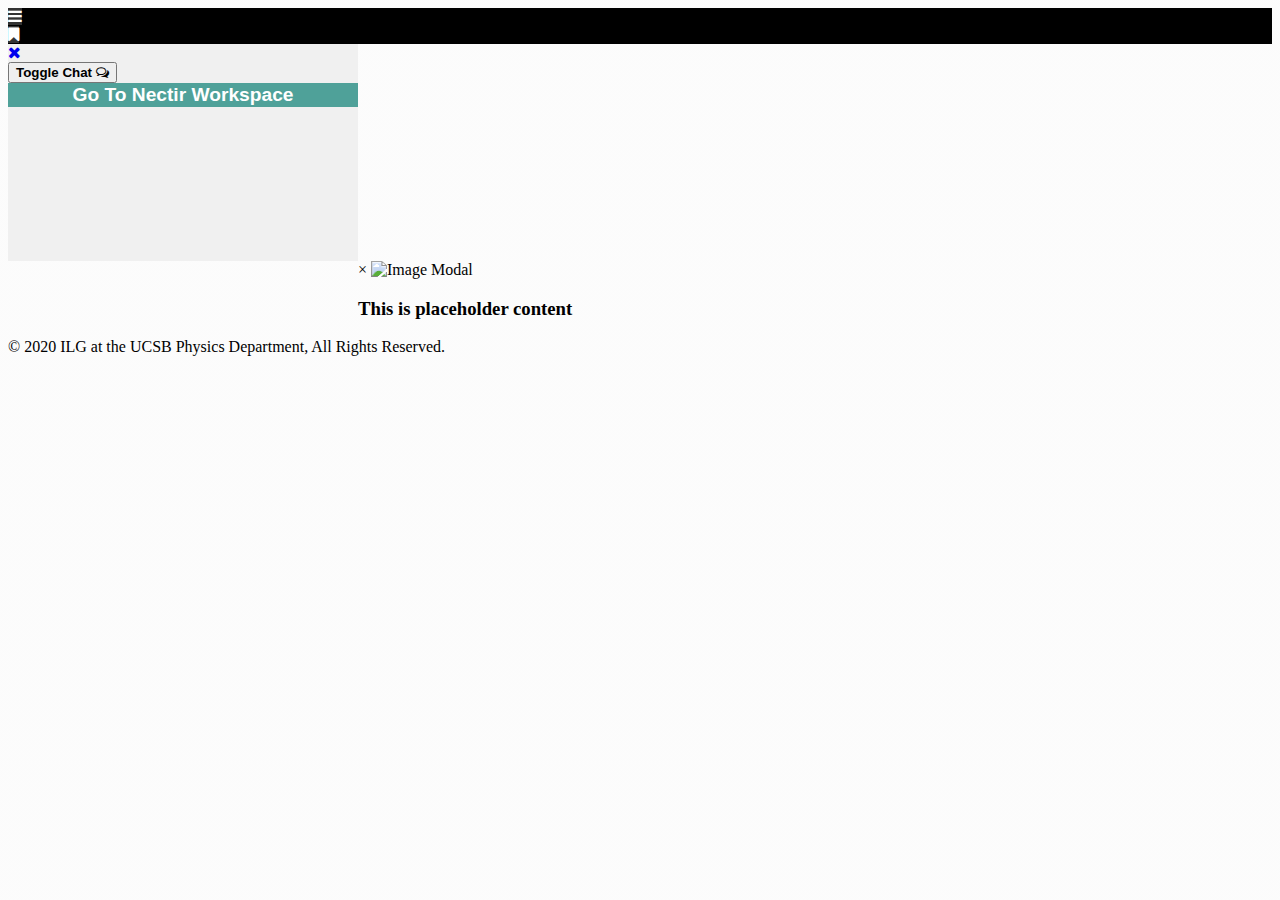
==== 4LSite/index.html @ b5ff5ae2 "Website dependency overhaul + update to materials list" ====
<!DOCTYPE html>
<html lang="en">
<title>UCSB Physics</title>
<meta charset="UTF-8">

<head>




  <!-- W3 CSS standards -->
  <link rel="stylesheet" href="https://ilg-physics-ucsb.github.io/ManualSite/static/css/w3.css">
  <link rel="stylesheet" href="theme.css">

  <!-- Our CSS -->
  <link rel="stylesheet" href="https://ilg-physics-ucsb.github.io/ManualSite/static/css/Site.css">
  <link rel="stylesheet" href="https://ilg-physics-ucsb.github.io/ManualSite/static/css/blurb.css">


  <!-- Fonts -->
  <link rel="stylesheet" href="https://fonts.googleapis.com/css?family=Roboto">
  <link rel="stylesheet" href="https://cdnjs.cloudflare.com/ajax/libs/font-awesome/4.7.0/css/font-awesome.min.css">
  <!-- Color Schemes -->
  <link rel='stylesheet' href="https://www.w3schools.com/lib/w3-colors-flat.css">

  <!-- Core Markdown Rendering -->
  <script src="https://ilg-physics-ucsb.github.io/ManualSite/static/scripts/markdown-it.min.js"></script>
  <script src="https://ilg-physics-ucsb.github.io/ManualSite/static/scripts/markdown-it-container.min.js"></script>



  <!-- Our JS -->
  <!-- Main Loop -->
  <script src="https://ilg-physics-ucsb.github.io/ManualSite/static/scripts/main.js"></script>
  <!-- Custom Markdown -->
  <script src="https://ilg-physics-ucsb.github.io/ManualSite/static/scripts/markdown.js"></script>
  <!-- Optional: Legacy Markdown Compatibility -->
  <script src="https://ilg-physics-ucsb.github.io/ManualSite/static/scripts/markdown-legacy.js"></script>

  <!-- navbar -->
  <script src="https://ilg-physics-ucsb.github.io/ManualSite/static/scripts/nav.js"></script>


  <!-- The loading of KaTeX -->
  <link rel="stylesheet" href="https://ilg-physics-ucsb.github.io/ManualSite/static/css/katex/katex.min.css">
  <script src="https://ilg-physics-ucsb.github.io/ManualSite/static/css/katex/katex.min.js"></script>
  <!-- To automatically render math in text elements, include the auto-render extension: -->
  <script src="https://ilg-physics-ucsb.github.io/ManualSite/static/css/katex/contrib/auto-render.min.js"></script>
  <link rel="stylesheet" href="https://cdn.jsdelivr.net/npm/katex@0.12.0/dist/katex.min.css"
    integrity="sha384-AfEj0r4/OFrOo5t7NnNe46zW/tFgW6x/bCJG8FqQCEo3+Aro6EYUG4+cU+KJWu/X" crossorigin="anonymous">

  <!-- Automatically generates ToC -->
  <script src="https://ilg-physics-ucsb.github.io/ManualSite/static/scripts/table-of-contents.js"></script>



</head>


<meta name="viewport" content="width=device-width, initial-scale=1">

<style>
  .w3-sidebar {
    z-index: 3;
    width: 250px;
    top: 43px;
    bottom: 0;
    height: inherit;
  }
</style>



<body>
  <!-- Navbar -->

  <script>init_nav()</script>
  <div class="w3-top" id='topbar'>
    <div class="w3-bar theme w3-top w3-left-align ">
      <a class="w3-bar-item w3-button w3-left w3-hide-large w3-hover-white w3-large theme-l1" href="javascript:void(0)"
        onclick="w3_open()"><i class="fa fa-bars"></i></a>
      <div id='topnavtarget'>
      </div>
      <div class='w3-dropdown-click w3-hide-medium w3-hide-large w3-right'>
        <a onclick="dropdownlab()" class="w3-bar-item w3-button w3-left w3-hover-white w3-large theme-l1  w3-right"
          width='100%'><i class="fa fa-bookmark"></i></a>
      </div>
    </div>

  </div>


  <!-- Sidebar -->
  <nav class="w3-sidebar w3-bar-block w3-collapse w3-medium theme-l5 w3-animate-left" id="mySidebar"
    style='width: 350px'>
    <a href="javascript:void(0)" onclick="w3_close()"
      class="w3-right w3-large w3-padding-large w3-hover-black w3-hide-large" title="Close Menu"><i
        class="fa fa-remove"></i>
    </a>
    <div data-content id="TOCprint" class="w3-hide w3-show w3-col w3-bar-item"> </div>
    <button type="button" id="collapsible" class='w3-bar-item w3-cell-bottom' onclick="sidebarFold()">
      <b>Toggle Chat <i class="fa fa-comments-o"></i></b>
    </button>

    <div id="chatscreen" class="w3-hide w3-animate-slide w3-bar-item">
      <div id='nectirbut'>
        <button class="btn btn-success" style="font-face: 'Source Sans Pro'; 
      font-weight: bold; font-size: larger; 
      background-color: #4fa199!important; 
      border:0px; text-align: center;width:100%;
       display: block; color:white;" onclick=" window.open('https://ucsb.nectir.io/channel/physics4l')">
          Go To Nectir Workspace</button>
      </div>
      <iframe width="100%" height="100%" frameborder="0" src="https://ucsb.nectir.io/channel/physics4l"
        webkitallowfullscreen="" mozallowfullscreen="" allowfullscreen="" allow="microphone; camera"
        id="chatframe"></iframe>

    </div>



    </div>
  </nav>

  <!-- Overlay effect when opening sidebar on small screens -->
  <div class="w3-overlay w3-hide-large" onclick="w3_close()" style="cursor:pointer" title="close side menu"
    id="myOverlay"></div>

  <!-- Main content: shift it to the right by 250 pixels when the sidebar is visible -->



  <div class="w3-main" style="margin-left:350px;margin-right: 20px;">
    <div class="w3-row">
      <div id="lablist" class="w3-dropdown-content  w3-bar-block w3-border w3-hide">
      </div>
      <!-- Modal Content -->
      <div class="image-modal-popup">
        <div class="wrapper">
          <span>&times;</span>
          <img src="" alt="Image Modal">
          <div class="description">
            <h3> This is placeholder content</h3>
          </div>
        </div>
      </div>
      <!-- Main Content goes here -->
      <div data-toc id="TOC">
        <div w3-include-html="courseinfo.md" id="mdcontent"></div>
      </div>
    </div>
  </div>
  <!-- END MAIN -->
  <footer>
    <div id='ILGfooter'>

      <p>© 2020 ILG at the UCSB Physics Department, All Rights Reserved.
      </p>
    </div>

  </footer>






</body>

<script>



  includeHTML(linkfile)


  //Init navigaion
  var toc = document.getElementById('TOCprint') //TOC
  var chatframe = document.getElementById('chatframe') //Nectir iframe
  var chatscreen = document.getElementById('chatscreen') //Nectir container
  var mySidebar = document.getElementById("mySidebar"); //Sidebar
  function sidebarFold() {
    toc.classList.toggle("w3-show");
    chatscreen.classList.toggle("w3-show");
  }


  // Toggle between showing and hiding the sidebar, and add overlay effect
  function w3_open() {
    if (mySidebar.style.display === 'block') {
      mySidebar.style.display = 'none';
    } else {
      mySidebar.style.display = 'block';
    }
  }

  // Close the sidebar with the close button
  function w3_close() {

    if (window.innerWidth < 993) {
      console.log("called at ", screen.width)
      mySidebar.style.display = "none";
    }
  }

  function dropdownlab() {
    var x = document.getElementById("lablist");
    if (x.className.indexOf("w3-show") == -1) {
      x.className += " w3-show";
    } else {
      x.className = x.className.replace(" w3-show", "");
    }
  }








</script>

</html>
---- 4LSite/theme.css ----
/* This file controls the colorscheme and font only! */

/* COLOR VARIABLES -- Changes globals. You can safely mess with these */
body{

    /* Change the color theme by picking a color and its light and dark variants */
    --primary:#009688;
    --primary-font:#fff;
    --primary-light:#c0e7df;
    --primary-light-font:#000;
    --primary-dark:#326964;
    --primary-dark-font:#fff;

    /* Change the major, minor and Table fonts */
    --major-font: "Segoe UI",Arial,sans-serif;
    --minor-font:'Courier New', Courier, monospace;
    --table-font: Helvetica, sans-serif; 

    /* Change the appearance of blurb tags and headings */
    --blurb-label-weight: bolder;
    --blurb-label-font:larger;

    /* Change Note blocks */
    --note-bg:#e6dd66;
    --note-font:#000;

   /* Change Warning blocks */
    --warning-bg:#ffa835;
    --warning-icon:#c26e00;
    --warning-font:#000;
    --warning-border:5px solid black;

    --warning-muted-bg:#ffe6c5;
    --warning-muted-border:2px solid black;

    

    /*Quick Themes used randomly around the site*/
    --l6-font:#000;
    --l6-bg: #fff;

    --l5-font:#000;
    --l5-bg: #f0f0f0;

    --l4-font:#000;
    --l4-bg:#cccccc ;

    --l3-font:#000;
    --l3-bg:#999999;

    --l2-font:#fff;
    --l2-bg:#666666;

    --l1-font:#fff;
    --l1-bg:#333333;

    --d1-font:#fff;
    --d1-bg:#000000;

    --d2-font:#fff;
    --d2-bg:#000000 ;

    --d3-font:#fff;
    --d3-bg:#000000;

    --d4-font:#fff;
    --d4-bg:#000000;

    --d5-font: #fff;
    --d5-bg:#000000;

    --text-font: #000;
    --border-col: #000;

    --hover-font: rgb(0, 0, 0);
    --hover-bg: #fff;
}

/************************************************************************************/
/****Access to Element styles below. Only touch if you know what you're doing!!!!****/
/************************************************************************************/

/*body background image*/
body {
    background: linear-gradient(rgba(255,255,255,0.8), rgba(255,255,255,0.8)), url("body.png");
    background-color: #eee;
    background-attachment: fixed;
}

/* Maincontent background is transparent */
#mdcontent {
    background-color: rgba(255, 255, 255, 0.85);
}

#mdcontent > p{

    line-height:1.8!important;

}

#mdcontent > ol{

   margin-inline-start: 5em;
   margin-inline-end: 5em;
   line-height: 1;

}

.tab { text-indent:40px }
/* Materials */

.Materials{
    background-color: white;
    float:none!important;
}
.Materials header{  
    background-color: var(--primary);
    color:white
}

.Materials header h3{
    font-family: var(--minor-font)
}


/*********************************************************************************/
/* Blurb Settings */

/* Global */
.roundbox::before, .roundbox::after{
   font-family: var(--major-font);
   font-weight: var(--blurb-label-weight);
   font-size: var(--blurb-label-font); 
}

/* Equation */
.Equation{
    background-color:var(--l4-bg)!important;
    color:var(--l4-font);
  }

.Equation::after{
    background-color:var(--l3-bg)!important;
    color:var(--l3-font);   
} 

/*********************************************************************************/
/* Card Settings */

/* Exercise Card */
.Exercise{
    background-color: var(--l5-bg);
}
.Exercise .preview-hide{ /*Set the shaddow color the same*/
    --box-shadow-color:  var(--l5-bg)!important;
}

.Exercise header, .Exercise footer{
    background-color: var(--l3-bg);
    color: var(--l2-font);
}

/* Simulation Card */
.Simulation{
    background-color:var(--primary-light);
}
.Simulation .preview-hide{ /*Set the shaddow color the same*/
    --box-shadow-color: var(--primary-light)!important;
}

.Simulation header, .Simulation footer{
    background-color:var(--primary);
    color: var(--primary-font);
}


/*********************************************************************************/
/* Note Box */


/* Global Box Settings */
.notebox::before, .notebox::after{
    font-family: var(--major-font);
    font-weight: var(--blurb-label-weight);
    font-size: var(--blurb-label-size); 
 }


/* Notes */
.Note{
    background-color:var(--note-bg)!important;
    color: var(--note-font);
    transform: rotate(2deg);
}
.Note h3{
    font-weight: bolder!important;
    font-family: var(--minor-font);
}

/* Warnings */
.Warning{
    background-color:var(--warning-bg);
    color: var(--warning-font); 
    border:var(--warning-border);
    }

.Warning:before{
    background-color: var(--warning-icon);
    color:var(--warning-font);
    border:var(--warning-border);
  }


/* Muted colors after reading */
.Warning_muted{
    background-color:var(--warning-muted-bg)!important;
    border:var(--warning-muted-border);
    
}
.Warning_muted:before{
    background-color:var(--warning-muted-bg)!important;
    border:var(--warning-muted-border);
    font-size: x-large!important;
    left:calc(50% - 1.3em)!important;
}


/*********************************************************************************/
/* Figures */

.Fig {
    background-color: var(--l6-bg)!important;
    color:var(--l6-font);
    font-family: 'Segoe UI', Tahoma, Geneva, Verdana, sans-serif;
    font-size: 70%;
    text-align: center;
 
  }

.Fig p{
    line-height:1.2 !important;
}

  .Fig>footer>h3{
    font-weight: var(--blurb-label-weight);

  }
  .Fig>footer {
    background-color: var(--l2-bg);
    color: var(--l2-font)
  }

/*********************************************************************************/
/* Misc */

/* Video Card */

.Video{
    background-color:var(--primary-light);
    color: var(--primary-light-font);
}
.Video header{
    background-color: var(--primary);
    color:var(--primary-font);
}

/* Tables */

.Table{
    font-family: var(--table-font);
    min-width:300px; 
}

.Table table{
    min-width:300px; 
}

.Table header{
    background-color: var(--primary-dark);
    color:var(--primary-dark-font);
}

.Table>header>h3{
    font-size: 100%!important;
    font-weight: normal!important;
}

/* Table header row */
  
thead > tr > th{
    background-color: var(--l1-bg)!important;
    color: var(--l1-font)!important;
    font-weight: normal!important; 
    padding: 15px 5px;
    min-width: 30px;  
  }

/*Even and odd row coloring*/
tbody > tr:nth-child(even){background-color:var(--l4-bg)!important}
tbody > tr:nth-child(odd){background-color:var(--l3-bg)!important}


/*Hiders*/
.Hider > header {
    background-color: var(--primary-dark);
    color: var(--primary-font);
    font-size: 100%!important;
  }

  .Hider > footer {
    background-color: var(--primary-dark);
    color: var(--primary-font);
    font-size: 100%!important;
  }
.Hider li, .Hider ol{
    text-align: left;
}

.Hider ul > li > ul > li::before{
    content: '\f054   ';
    font-family: FontAwesome!important;
    font-size: 80%!important;
  }
.Hider  ul > li{
    list-style-type: none;
    font-size: 100%!important;
  }

.Hider  ul > li > ul{
    list-style-type: none;
    font-size: 80%!important;
    line-height: 2;
  }
/*********************************************************************************/
/* Animation -- set iteration to 0 to disable */

.vshaker{ /*Applies expand arrows*/
    animation-iteration-count: infinite;
  }

.hshaker{ /*Applies to Warnings*/
    animation-iteration-count: infinite;
  }




 /* default theme elements */
.theme-l5 {color: var(--l5-font) !important; background-color:var(--l5-bg) !important}
.theme-l4 {color: var(--l4-font) !important; background-color:var(--l4-bg) !important}
.theme-l3 {color: var(--l3-font) !important; background-color:var(--l3-bg)  !important}
.theme-l2 {color: var(--l2-font) !important; background-color:var(--l2-bg) !important}
.theme-l1 {color: var(--l1-font) !important; background-color:var(--l1-bg)  !important}
.theme-d1 {color: var(--d1-font) !important; background-color:var(--d1-bg)  !important}
.theme-d2 {color:var(--d2-font)  !important; background-color:var(--d2-bg)  !important}
.theme-d3 {color:var(--d3-font) !important; background-color:var(--d3-bg)  !important}
.theme-d4 {color:var(--d4-font)  !important; background-color:var(--d4-bg)  !important}
.theme-d5 {color:var(--d5-font) !important; background-color:var(--d5-bg)  !important}

.theme-light {color:var(--l5-font)  !important; background-color:var(--l5-bg)  !important}
.theme-dark {color:var(--d1-font) !important; background-color:var(--d1-bg)!important}
.theme-action {color:var(--d1-font) !important; background-color:var(--d1-bg) !important}

.theme {color:var(--d1-font) !important; background-color:var(--d1-bg) !important}
.w3-text-theme {color: var(--text-font) !important}
.w3-border-theme {border-color: var(--border-col) !important}

.w3-hover-theme:hover {color: var(--hover-font) !important; background-color:var(--hover-bg)!important}
.w3-hover-text-theme:hover {color:var(--hover-font)!important}
.w3-hover-border-theme:hover {border-color:var(--border-col)!important}
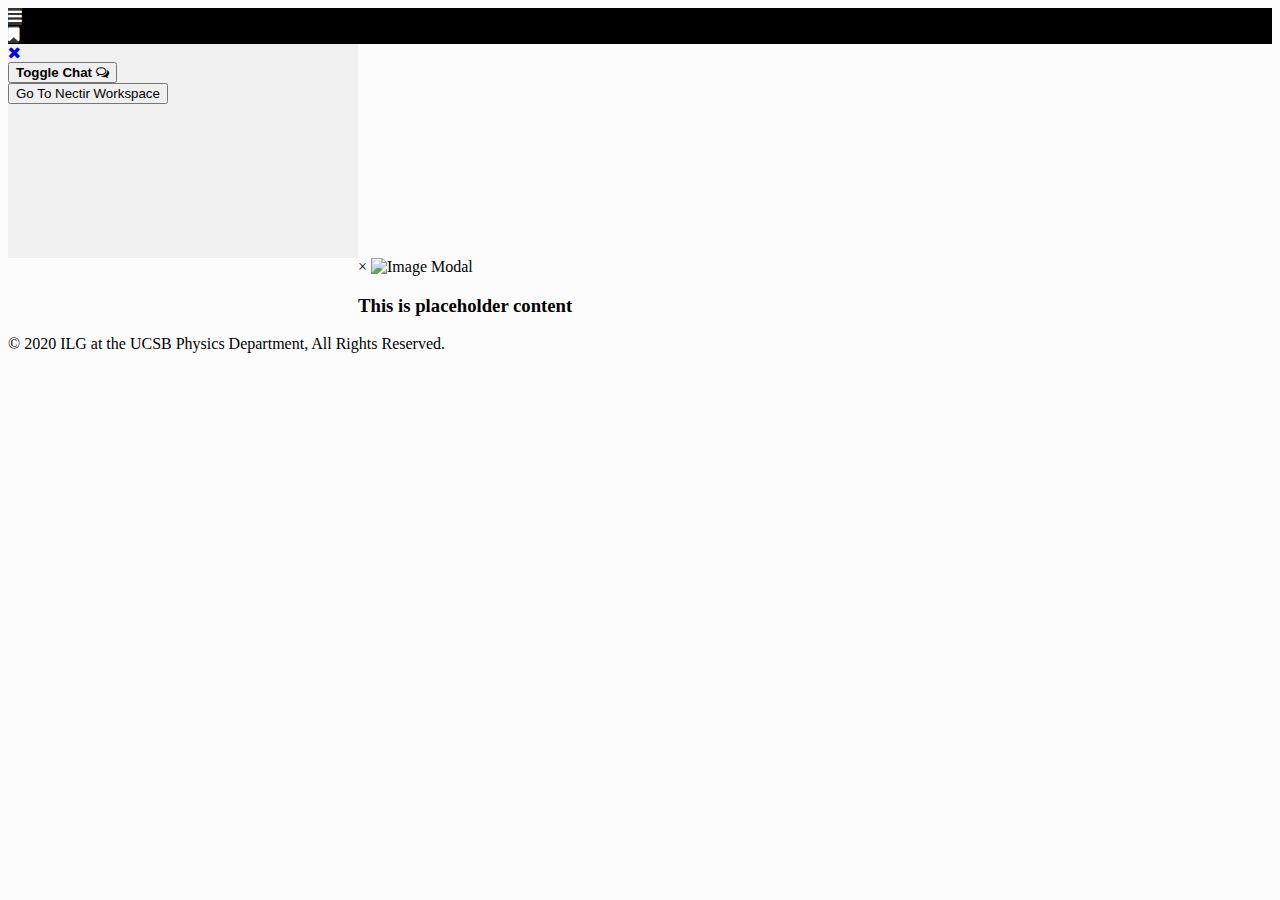
==== commit 95c5395b: "major structural changes for bug fixes/ improved updateability" ====
--- a/4LSite/index.html
+++ b/4LSite/index.html
@@ -4,10 +4,6 @@
 <meta charset="UTF-8">
 
 <head>
-
-
-
-
   <!-- W3 CSS standards -->
   <link rel="stylesheet" href="https://ilg-physics-ucsb.github.io/ManualSite/static/css/w3.css">
   <link rel="stylesheet" href="theme.css">
@@ -52,10 +48,7 @@
   <!-- Automatically generates ToC -->
   <script src="https://ilg-physics-ucsb.github.io/ManualSite/static/scripts/table-of-contents.js"></script>
 
-
-
 </head>
-
 
 <meta name="viewport" content="width=device-width, initial-scale=1">
 
@@ -72,6 +65,7 @@
 
 
 <body>
+
   <!-- Navbar -->
 
   <script>init_nav()</script>
@@ -91,6 +85,7 @@
 
 
   <!-- Sidebar -->
+ 
   <nav class="w3-sidebar w3-bar-block w3-collapse w3-medium theme-l5 w3-animate-left" id="mySidebar"
     style='width: 350px'>
     <a href="javascript:void(0)" onclick="w3_close()"
@@ -101,25 +96,12 @@
     <button type="button" id="collapsible" class='w3-bar-item w3-cell-bottom' onclick="sidebarFold()">
       <b>Toggle Chat <i class="fa fa-comments-o"></i></b>
     </button>
-
     <div id="chatscreen" class="w3-hide w3-animate-slide w3-bar-item">
-      <div id='nectirbut'>
-        <button class="btn btn-success" style="font-face: 'Source Sans Pro'; 
-      font-weight: bold; font-size: larger; 
-      background-color: #4fa199!important; 
-      border:0px; text-align: center;width:100%;
-       display: block; color:white;" onclick=" window.open('https://ucsb.nectir.io/channel/physics4l')">
-          Go To Nectir Workspace</button>
-      </div>
-      <iframe width="100%" height="100%" frameborder="0" src="https://ucsb.nectir.io/channel/physics4l"
-        webkitallowfullscreen="" mozallowfullscreen="" allowfullscreen="" allow="microphone; camera"
-        id="chatframe"></iframe>
-
-    </div>
-
-
-
-    </div>
+      <button class="btn btn-success" id="nbutt"> Go To Nectir Workspace</button>
+      <iframe width="100%" height="100%" frameborder="0" allow="microphone; camera" id="chatframe"></iframe>
+    </div>
+    </div>
+    <script>init_apps()</script>
   </nav>
 
   <!-- Overlay effect when opening sidebar on small screens -->
